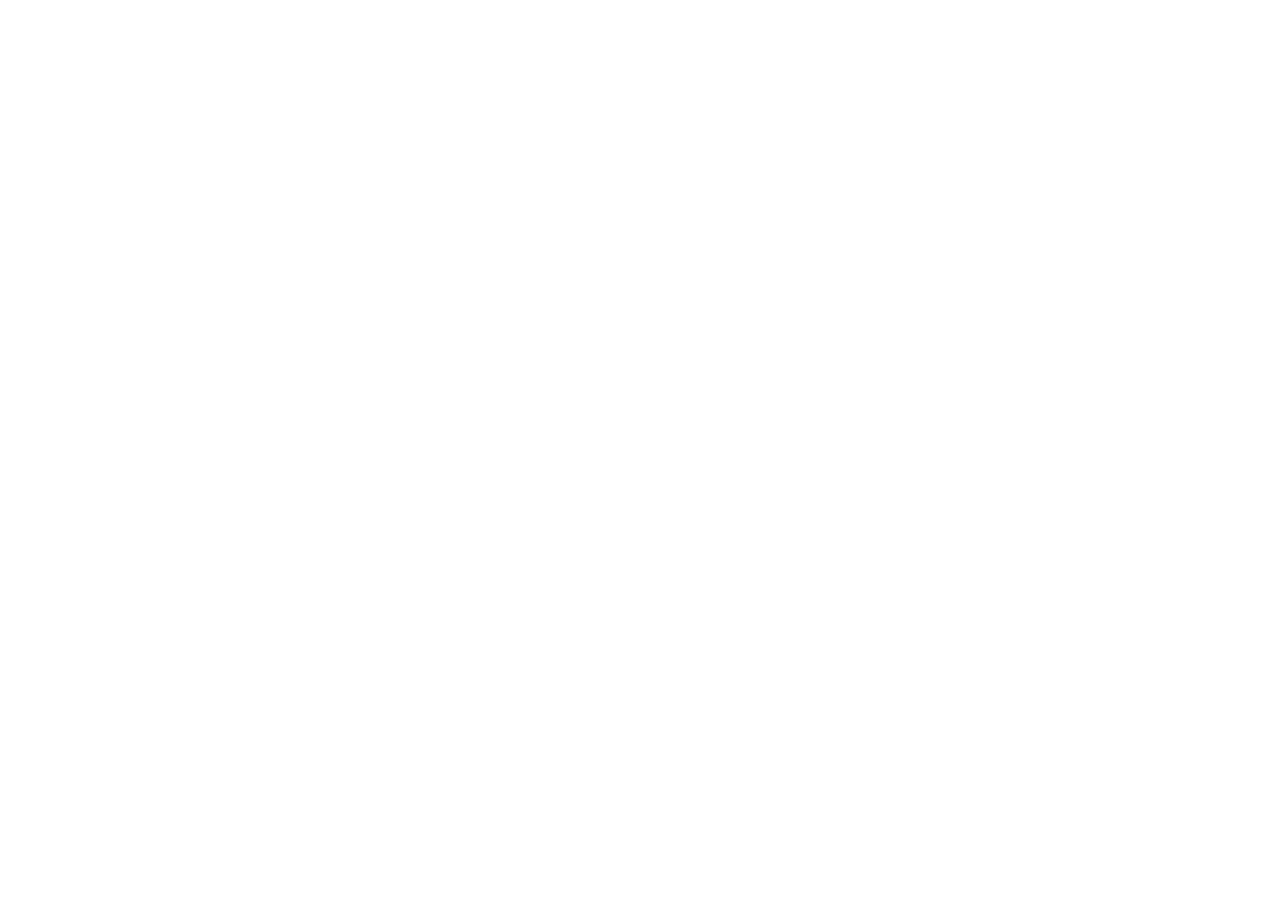
==== index.html @ e433b6fd "subindo arquivo html" ====
<!DOCTYPE html>
<html lang="en">
<head>
    <meta charset="UTF-8">
    <meta http-equiv="X-UA-Compatible" content="IE=edge">
    <meta name="viewport" content="width=device-width, initial-scale=1.0">
    <title>CIMY-TecDevelopment</title>
</head>
<body>

    <header></header>

    <main></main>

    <footer></footer>

</body>
</html>
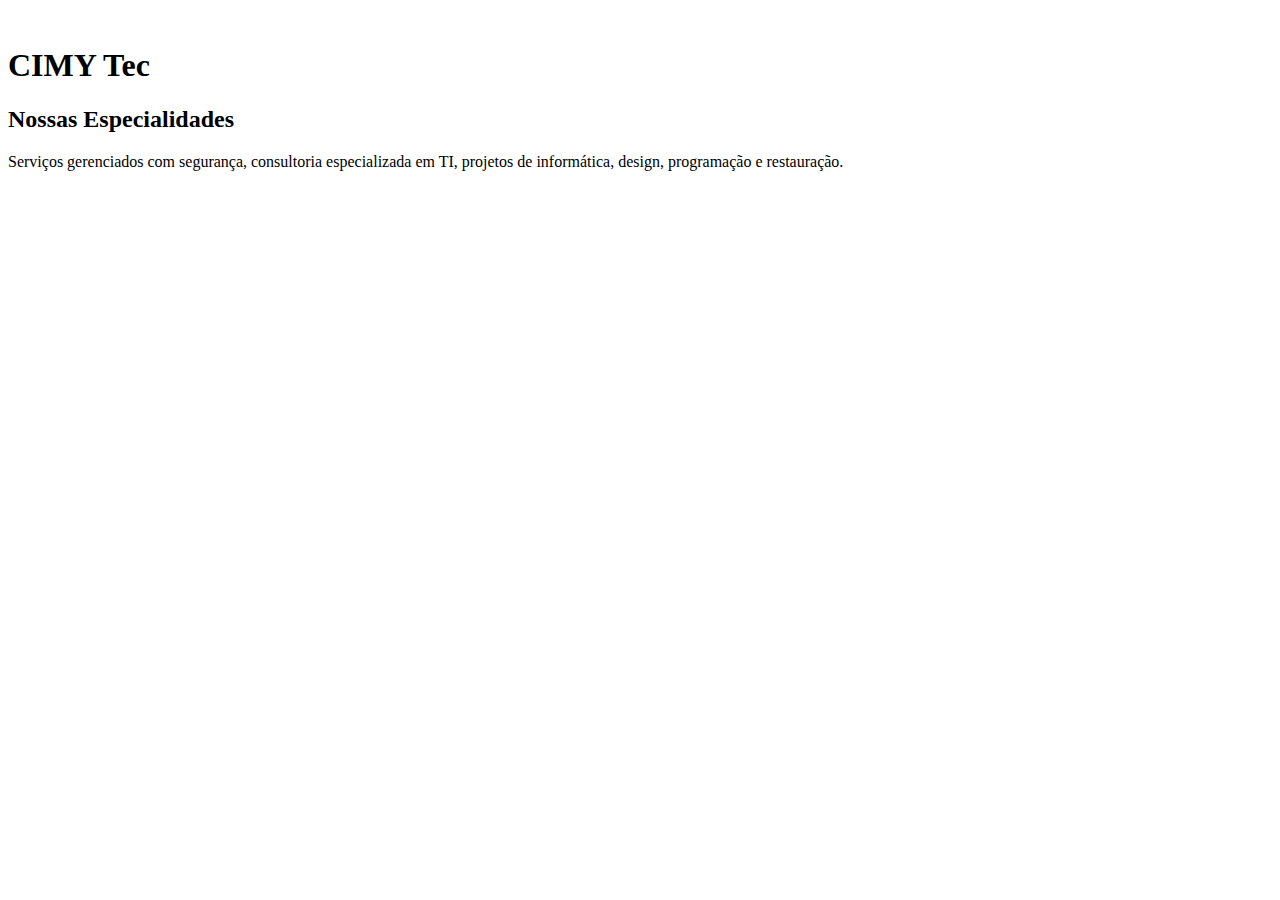
==== commit 6b7fdef9: "Add files via upload" ====
--- a/index.html
+++ b/index.html
@@ -1,18 +1,40 @@
-<!DOCTYPE html>
-<html lang="en">
-<head>
-    <meta charset="UTF-8">
-    <meta http-equiv="X-UA-Compatible" content="IE=edge">
-    <meta name="viewport" content="width=device-width, initial-scale=1.0">
-    <title>CIMY-TecDevelopment</title>
-</head>
-<body>
-
-    <header></header>
-
-    <main></main>
-
-    <footer></footer>
-
-</body>
+<!DOCTYPE html>
+<html lang="pt">
+<head>
+    <title>CIMY TEC</title>
+    <meta charset="UTF-8">
+    <meta name="viewport" content="width=device-width, initial-scale=1.0">
+    <link rel="stylesheet" href="styles.css">
+    <link rel="preconnect" href="https://fonts.googleapis.com">
+    <link rel="preconnect" href="https://fonts.gstatic.com" crossorigin>
+    <link href="https://fonts.googleapis.com/css2?family=Inter:wght@400;700&display=swap" rel="stylesheet">
+
+<body>
+
+    <header></header>
+    <main>
+    <section class="Introdução">
+        <div class="Primary_imagem">
+            <img src="IMG/Geral.jpg" alt="">
+            <h1>CIMY Tec</h1>
+            <h2>Nossas Especialidades</h2>
+            <p>Serviços gerenciados com segurança, consultoria especializada em TI, projetos de informática, design, programação e restauração.</p>
+        </div>
+    </section>
+
+    <section class="Apresentação">
+        <div class="=India_imagem">
+            <img src="IMG/Sales.png" alt="">
+
+        </div>
+    </section>
+
+
+    </main>
+
+    <footer>      
+    </footer>
+
+</body>
+
 </html>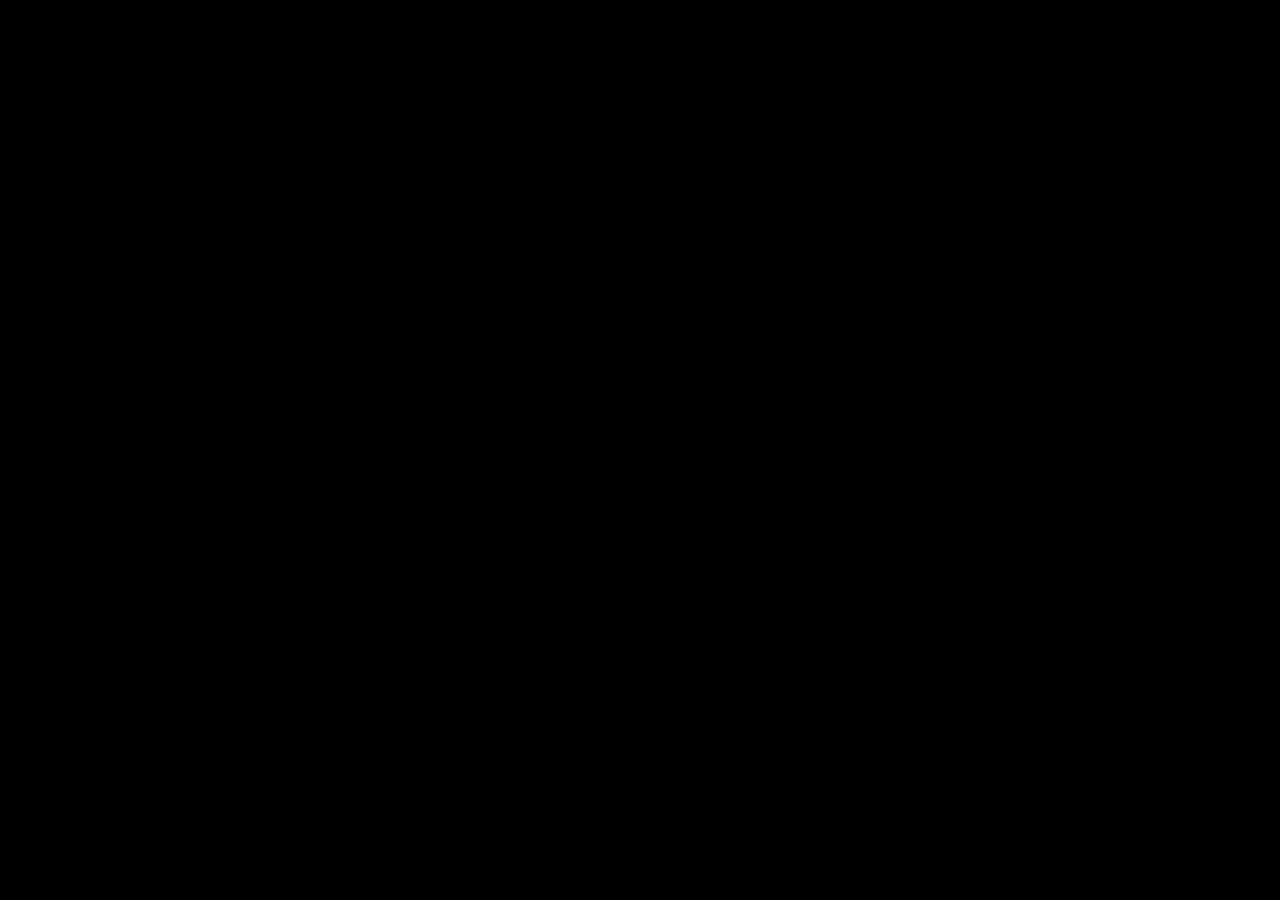
==== commit 308546f8: "Update index.html" ====
--- a/index.html
+++ b/index.html
@@ -13,19 +13,18 @@
 
     <header></header>
     <main>
-    <section class="Introdução">
-        <div class="Primary_imagem">
-            <img src="IMG/Geral.jpg" alt="">
-            <h1>CIMY Tec</h1>
+    <section>
+        <img class="Primary_imagem" src="IMG/Geral.jpg" alt="">
+        <div>
+            <h1>Conheça a nossa empresa</h1>
             <h2>Nossas Especialidades</h2>
-            <p>Serviços gerenciados com segurança, consultoria especializada em TI, projetos de informática, design, programação e restauração.</p>
+            <p>Serviços gerenciados com segurança, consultoria especializada em TI, acesso remoto, projetos de informática, design, programação e restauração.</p>
         </div>
     </section>
 
     <section class="Apresentação">
-        <div class="=India_imagem">
-            <img src="IMG/Sales.png" alt="">
-
+        <img class="india_img" src="IMG/Sales.png" alt="">
+        <div>
         </div>
     </section>
 
@@ -37,4 +36,4 @@
 
 </body>
 
-</html>+</html>
--- a/styles.css
+++ b/styles.css
@@ -0,0 +1,3 @@
+body {
+    background-color: black;
+}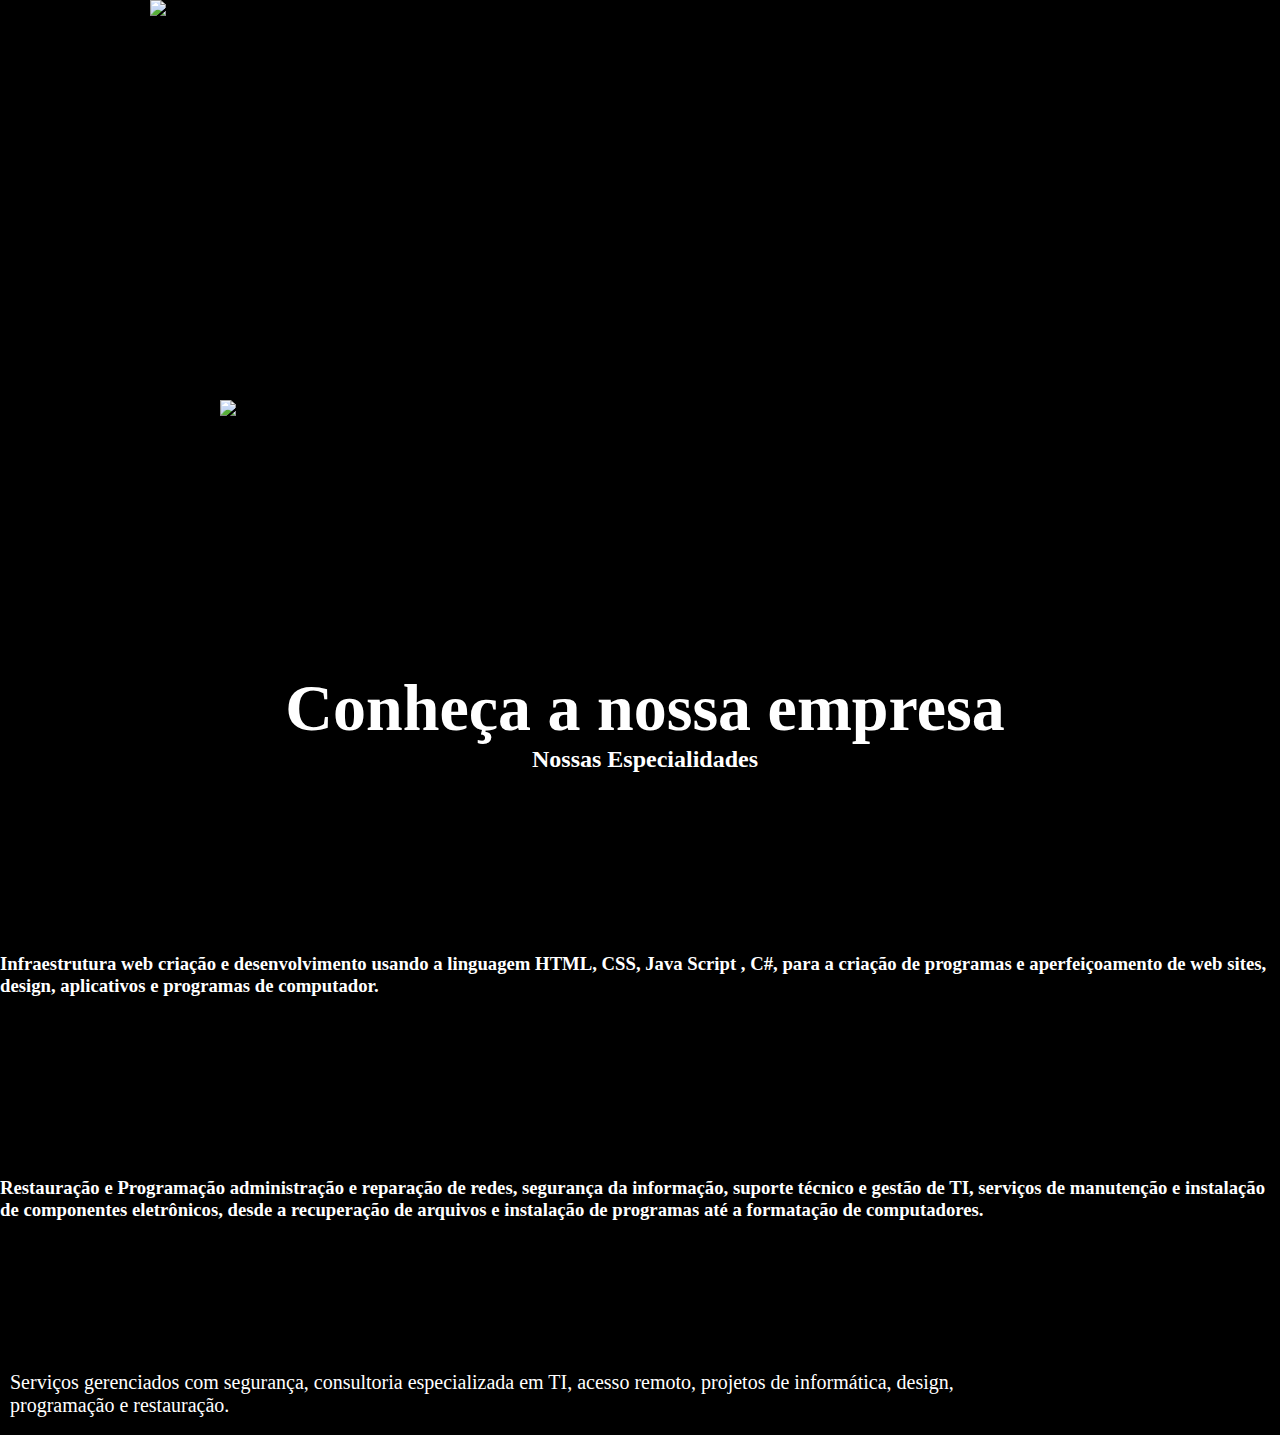
==== commit bdbf4d45: "att" ====
--- a/index.html
+++ b/index.html
@@ -15,9 +15,14 @@
     <main>
     <section>
         <img class="Primary_imagem" src="IMG/Geral.jpg" alt="">
+        <img class="Toque_imagem" src="img/Toque.jpg">
+        <img class="Teclando_imagem" src="img/Teclando.jpg">
+
         <div>
             <h1>Conheça a nossa empresa</h1>
             <h2>Nossas Especialidades</h2>
+            <h3>Infraestrutura web criação e desenvolvimento usando a linguagem HTML, CSS, Java Script , C#, para a criação de programas e aperfeiçoamento de web sites, design,  aplicativos e programas de computador.</h3>
+            <h3>Restauração e Programação administração e reparação de redes, segurança da informação, suporte técnico e gestão de TI, serviços de manutenção e instalação de componentes eletrônicos, desde a recuperação de arquivos e instalação de programas até a formatação de computadores.</h3>
             <p>Serviços gerenciados com segurança, consultoria especializada em TI, acesso remoto, projetos de informática, design, programação e restauração.</p>
         </div>
     </section>
@@ -36,4 +41,4 @@
 
 </body>
 
-</html>
+</html>--- a/styles.css
+++ b/styles.css
@@ -1,3 +1,61 @@
 body {
     background-color: black;
-}+}
+
+.Primary_imagem {
+    width: 100%;
+    border-radius: 30px;
+    opacity: 0.6;
+    position: absolute;
+    top: 60px;
+}
+
+.Toque_imagem {
+    margin: 0 50px 400px 150px;
+}
+
+.india_img {
+    border-radius: 20px;
+    position: relative;
+    top: 300px;
+}  
+
+* {
+    margin: 0;
+    padding: 0;
+}
+
+
+h1 {
+    color: white;
+    font-size: 66px;
+    margin-left: 10px;
+    text-align: center;
+    margin-top: 250px;
+    position: relative;
+   
+}
+
+h2 {
+    color: white;
+    margin-left: 10px;
+    text-align: center;  
+}
+
+h3 {
+    color: white;
+    margin-top: 180px;
+}
+
+p {
+    font-family: verdana;
+    font-size: 20px;
+    color: white;
+    margin-top: 150px;
+    margin-right: 250px;
+    margin-left: 10px;
+    position: relative;
+   
+}
+
+
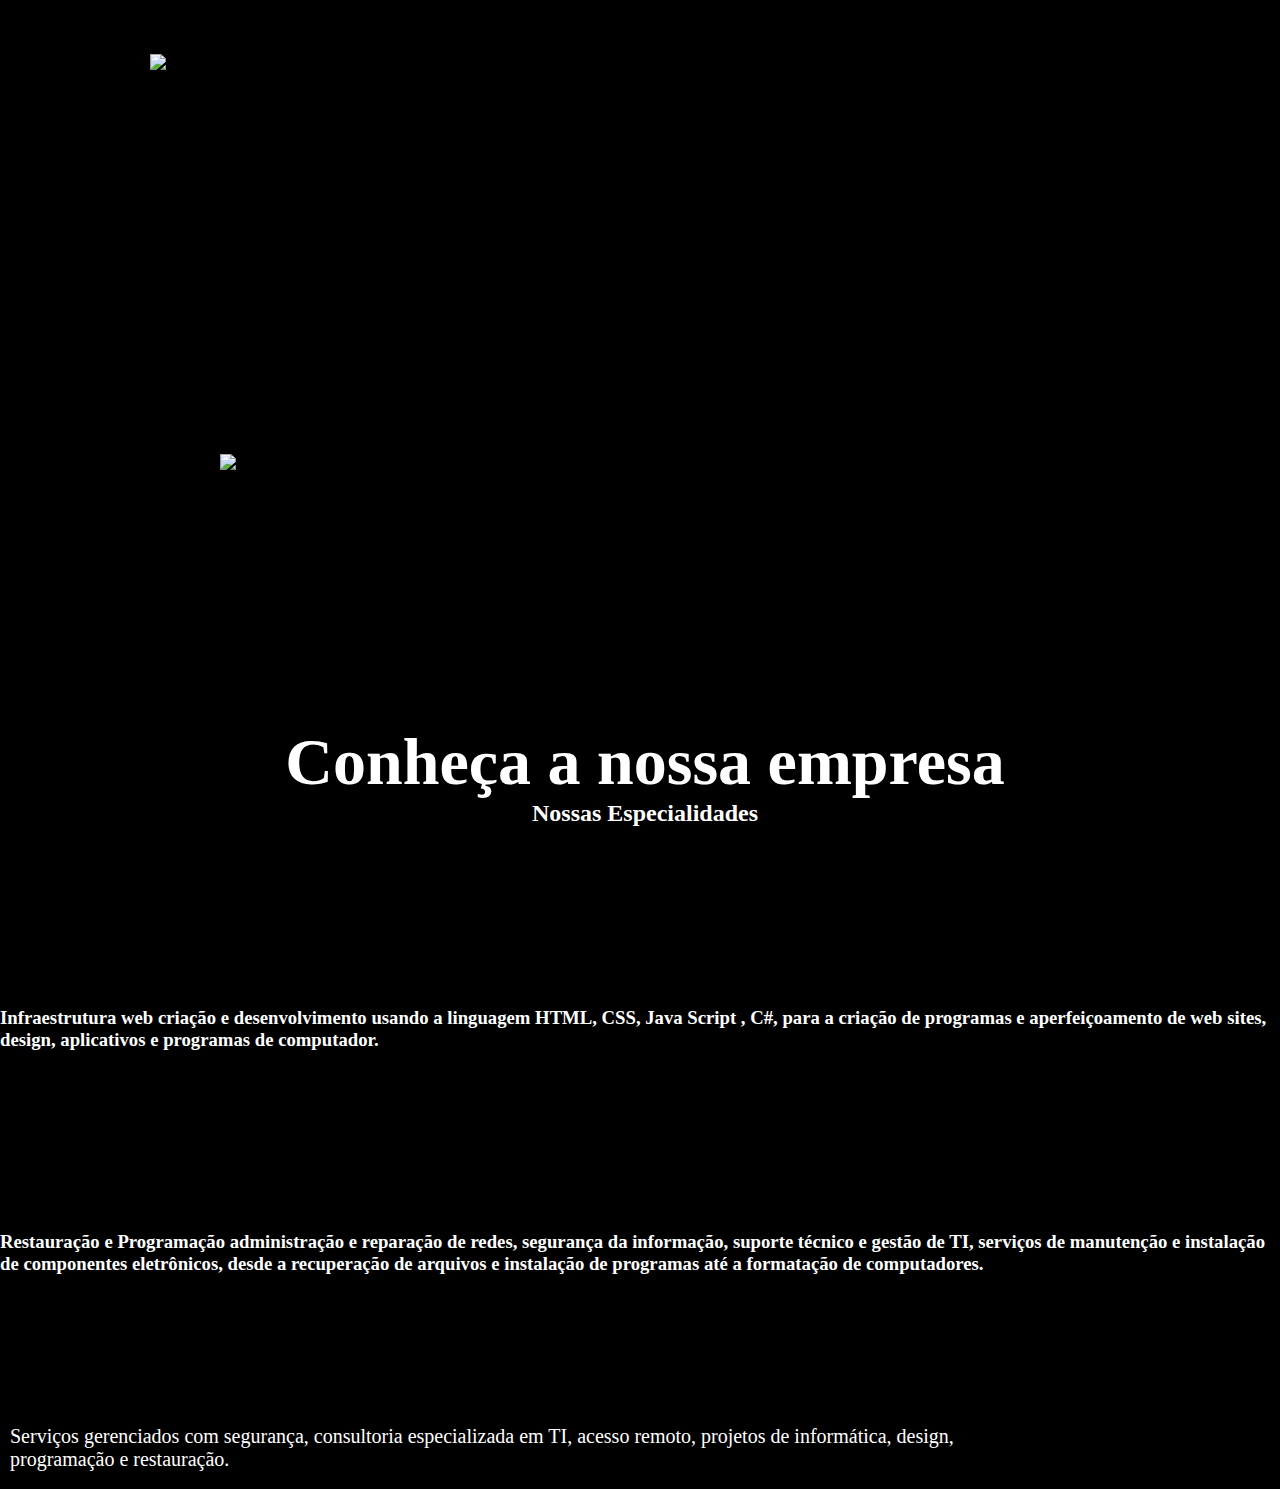
==== commit 573310c0: "Update index.html" ====
--- a/index.html
+++ b/index.html
@@ -11,7 +11,17 @@
 
 <body>
 
-    <header></header>
+     <header>
+        <img src="./IMG/logo.png" alt="" class="logo">
+        <div class="menu-nav">
+            <nav>
+                <ul class="navegacao">
+                    <li>HOME</li>
+                    <li>Equipe</li>
+                </ul>
+            </nav>
+        </div>     
+    </header>
     <main>
     <section>
         <img class="Primary_imagem" src="IMG/Geral.jpg" alt="">
@@ -41,4 +51,4 @@
 
 </body>
 
-</html>+</html>
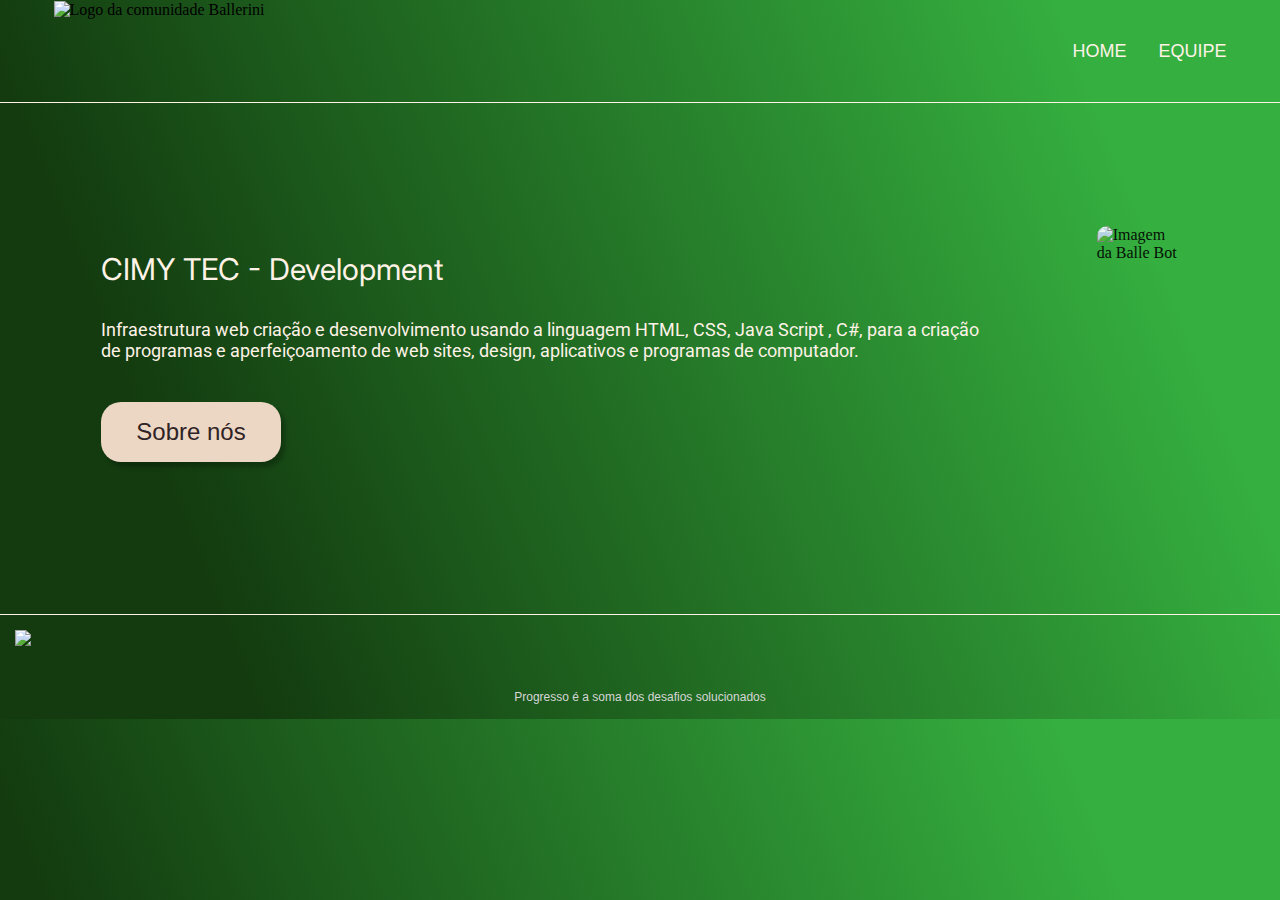
==== commit e95d6fb0: "nova estrutura" ====
--- a/index.html
+++ b/index.html
@@ -1,54 +1,41 @@
-<!DOCTYPE html>
-<html lang="pt">
-<head>
-    <title>CIMY TEC</title>
-    <meta charset="UTF-8">
-    <meta name="viewport" content="width=device-width, initial-scale=1.0">
-    <link rel="stylesheet" href="styles.css">
-    <link rel="preconnect" href="https://fonts.googleapis.com">
-    <link rel="preconnect" href="https://fonts.gstatic.com" crossorigin>
-    <link href="https://fonts.googleapis.com/css2?family=Inter:wght@400;700&display=swap" rel="stylesheet">
-
-<body>
-
-     <header>
-        <img src="./IMG/logo.png" alt="" class="logo">
-        <div class="menu-nav">
-            <nav>
-                <ul class="navegacao">
-                    <li>HOME</li>
-                    <li>Equipe</li>
-                </ul>
-            </nav>
-        </div>     
-    </header>
-    <main>
-    <section>
-        <img class="Primary_imagem" src="IMG/Geral.jpg" alt="">
-        <img class="Toque_imagem" src="img/Toque.jpg">
-        <img class="Teclando_imagem" src="img/Teclando.jpg">
-
-        <div>
-            <h1>Conheça a nossa empresa</h1>
-            <h2>Nossas Especialidades</h2>
-            <h3>Infraestrutura web criação e desenvolvimento usando a linguagem HTML, CSS, Java Script , C#, para a criação de programas e aperfeiçoamento de web sites, design,  aplicativos e programas de computador.</h3>
-            <h3>Restauração e Programação administração e reparação de redes, segurança da informação, suporte técnico e gestão de TI, serviços de manutenção e instalação de componentes eletrônicos, desde a recuperação de arquivos e instalação de programas até a formatação de computadores.</h3>
-            <p>Serviços gerenciados com segurança, consultoria especializada em TI, acesso remoto, projetos de informática, design, programação e restauração.</p>
-        </div>
-    </section>
-
-    <section class="Apresentação">
-        <img class="india_img" src="IMG/Sales.png" alt="">
-        <div>
-        </div>
-    </section>
-
-
-    </main>
-
-    <footer>      
-    </footer>
-
-</body>
-
-</html>
+<!DOCTYPE html>
+<html lang="pt-BR">
+
+<head>
+  <meta charset="UTF-8">
+  <meta name="viewport" content="width=device-width, initial-scale=1.0">
+  <meta name="description" content="Um bot que irá moderar e deixar a sua comunidade segura de um jeito fácil!">
+  <title>CIMY Tec</title>
+  <link rel="stylesheet" type="text/css" href="style.css">
+  <link href="https://fonts.googleapis.com/css2?family=Inter:wght@400;700&family=Tilt+Warp&display=swap" rel="stylesheet">
+  <link href="https://fonts.googleapis.com/css2?family=Roboto:wght@100&display=swap" rel="stylesheet">
+
+</head>
+
+<body>
+  <header class="cabecalho">
+    <img class="cabecalho-imagem" src="IMG/cimylogo.png" alt="Logo da comunidade Ballerini">
+    <nav class="cabecalho-menu">
+      <a class="cabecalho-menu-item" href="https://discord.gg/wagxzStdcR">HOME</a>
+      <a class="cabecalho-menu-item">EQUIPE</a>
+     </nav>
+  </header>
+
+  <main class="conteudo">
+    <section class="conteudo-principal">
+      <div class="conteudo-principal-escrito">
+        <h1 class="conteudo-principal-escrito-titulo">CIMY TEC - Development</h1>
+        <p class="sobre-nos">Infraestrutura web criação e desenvolvimento usando a linguagem HTML, CSS, Java Script , C#, para a criação de programas e aperfeiçoamento de web sites, design,  aplicativos e programas de computador.</p>
+        <button class="conteudo-principal-escrito-botao">Sobre nós</button>
+      </div>
+      <img class="conteudo-principal-imagem"src="img/geral.jpg" alt="Imagem da Balle Bot">
+    </section>
+  </main>
+
+  <footer class="rodape">
+    <img class="rodape-imagem" src="img/cimylogo.png">
+    <p>Progresso é a soma dos desafios solucionados</p>
+  </footer>
+</body>
+
+</html>--- a/style.css
+++ b/style.css
@@ -0,0 +1,148 @@
+
+
+* {
+  margin: 0;
+  padding: 0;
+  box-sizing: border-box;
+  text-decoration: none;
+}
+
+body {
+  font-size: 100%;
+  background: linear-gradient(68.15deg, rgb(19, 59, 15) 16.62%, rgb(53, 175, 63) 85.61%);
+}
+
+.cabecalho {
+  display: flex;
+  flex-direction: row;
+  align-items: center;
+  justify-content: space-around;
+  padding: 1px;
+}
+
+.cabecalho-imagem {
+  height: 100px;
+  margin-right: 55%;
+  
+}
+
+.cabecalho-menu {
+  display: flex;
+  gap: 32px;
+}
+
+.cabecalho-menu-item {
+  font-family: 'Sarala', sans-serif;
+  color: #FFF2E7;
+  font-weight: 400;
+  font-size: 18px
+}
+
+.conteudo {
+  margin-bottom: 48px;
+  padding: 90px;
+  border-top: 0.4px solid #FFF2E7;
+}
+
+.conteudo-principal {
+  display: flex;
+  flex-direction: row;
+  align-items: center;
+  justify-content: space-around;
+}
+
+.conteudo-principal-escrito {
+  display: flex;
+  flex-direction: column;
+  gap: 32px;
+  margin-left: 1%;
+}
+
+.conteudo-principal-escrito-titulo {
+  font-family: 'Inter', sans-serif;
+  font-weight: 400;
+  font-size: 30px;
+  color: #FFF2E7;
+  margin-top: 5%; 
+}
+
+.conteudo-principal-escrito-subtitulo {
+  font-family: 'Sarala', sans-serif;
+  font-weight: 400;
+  font-size: 24px;
+  color: #ECD6C4;
+}
+
+.conteudo-principal-escrito-botao {
+  background-color: #ECD6C4;
+  width: 180px;
+  height: 60px;
+  border: none;
+  box-shadow: 4px 5px 4px rgba(0, 0, 0, 0.25);
+  border-radius: 20px;
+  font-family: 'Sarala', sans-serif;
+  font-weight: 400;
+  font-size: 24px;
+  color: #2F2325;
+  margin-top: 1%;
+}
+
+.conteudo-principal-escrito-botao:hover {
+  background-color: rgba(236, 214, 196, 0.53);
+}
+
+.conteudo-principal-imagem {
+  margin-top: 3%;
+  margin-right: 1%;
+  height: 250px;
+  border-radius: 10px;
+  opacity: 0.9;
+  margin-left: 10%;
+}
+
+.sobre-nos {
+  color: #FFF2E7;
+  font-family: 'Roboto', sans-serif;
+  font-size: 18px;
+  align-items: center;
+}
+
+.conteudo-secundario {
+  display: flex;
+  flex-direction: column;
+  align-items: center;
+  gap: 24px;
+  margin-top: 48px;
+}
+
+.conteudo-secundario-titulo {
+  border-top: 0.4px solid #FFF2E7;
+  padding-top: 32px;
+  font-family: 'Righteous', cursive;
+  font-weight: 400;
+  font-size: 24px;
+  color: #FFF2EF;
+  margin-bottom: 16px;
+}
+
+.conteudo-secundario-paragrafo {
+  font-family: 'Sarala', sans-serif;
+  font-weight: 300;
+  font-size: 18px;
+  color: #ECD6C4;
+}
+
+.rodape {
+    padding: 15px;
+    border-top: 0.4px solid #FFF2E7;
+    color: rgb(214, 214, 214);
+    text-align: center;
+    font-family: 'Sarala', sans-serif;
+    font-size: 12px;
+}
+
+.rodape-imagem {
+  height: 60px;
+  display: block;
+  margin: 0 auto;
+}
